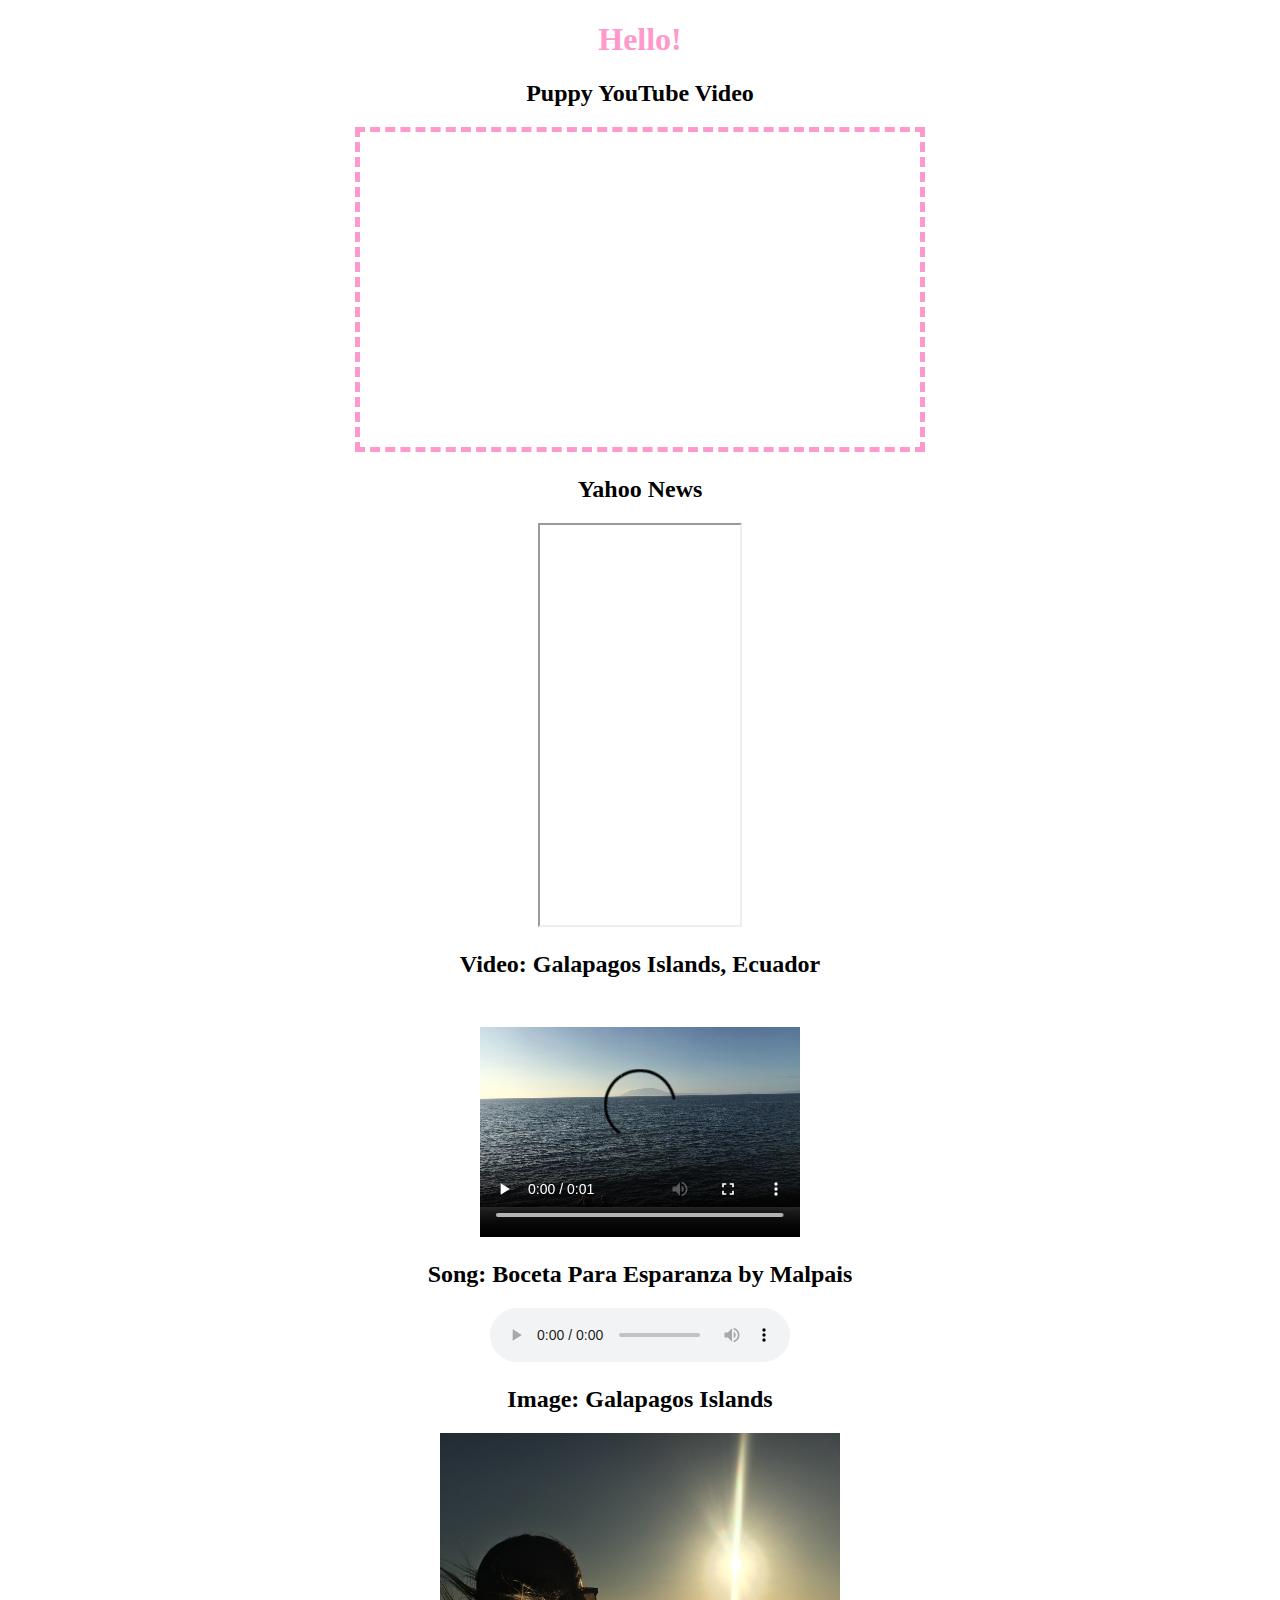
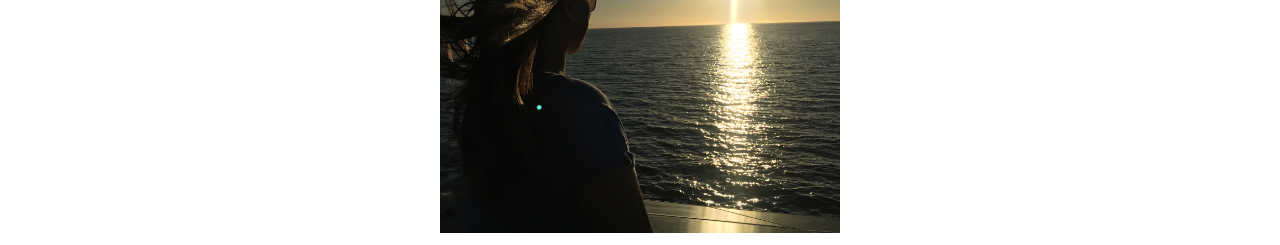
==== embeddingOriginalWork.html @ d53bc88b "Add files via upload" ====
<!DOCTYPE html>
<html>
  <center>
    <head>
      <title>Hello!</title>
    </head>
    <body>
      <font color="FF99CC">
        <center><h1>Hello!</h1></center>
      </font>
      <h2>Puppy YouTube Video</h2>
      <center>
        <iframe style="border:5px dashed #FF99CC;" width="560" height="315"
                src="https://www.youtube.com/embed/mRf3-JkwqfU?autoplay=1&start=180" frameborder="0" allowfullscreen>
        </iframe>
      </center>
      <h2>Yahoo News</h2>
      <iframe src="http://rss2js.geckotribe.com/framesample.php?i=3&amp;s=1&amp;f=http%3A%2F%2Frss.news.yahoo.com%2Frss%2Ftopstories" height="400" width="200"></iframe>
      <div>
        <h2>Video: Galapagos Islands, Ecuador</h2>
        <video width="320" height="240" controls>
          <source src="IMG_1998.m4v" type="video/mp4">
        </video>
        <h2>Song: Boceta Para Esparanza by Malpais</h2>
        <audio controls>
        <source src="song.mp3" type="audio/mpeg">
      </audio>
      </div>
      <div>
        <h2>Image: Galapagos Islands</h2>
        <object width="400" height="400" data="IMG_2019.JPG"></object>
      </div>
    </body>
  </center>
</html>
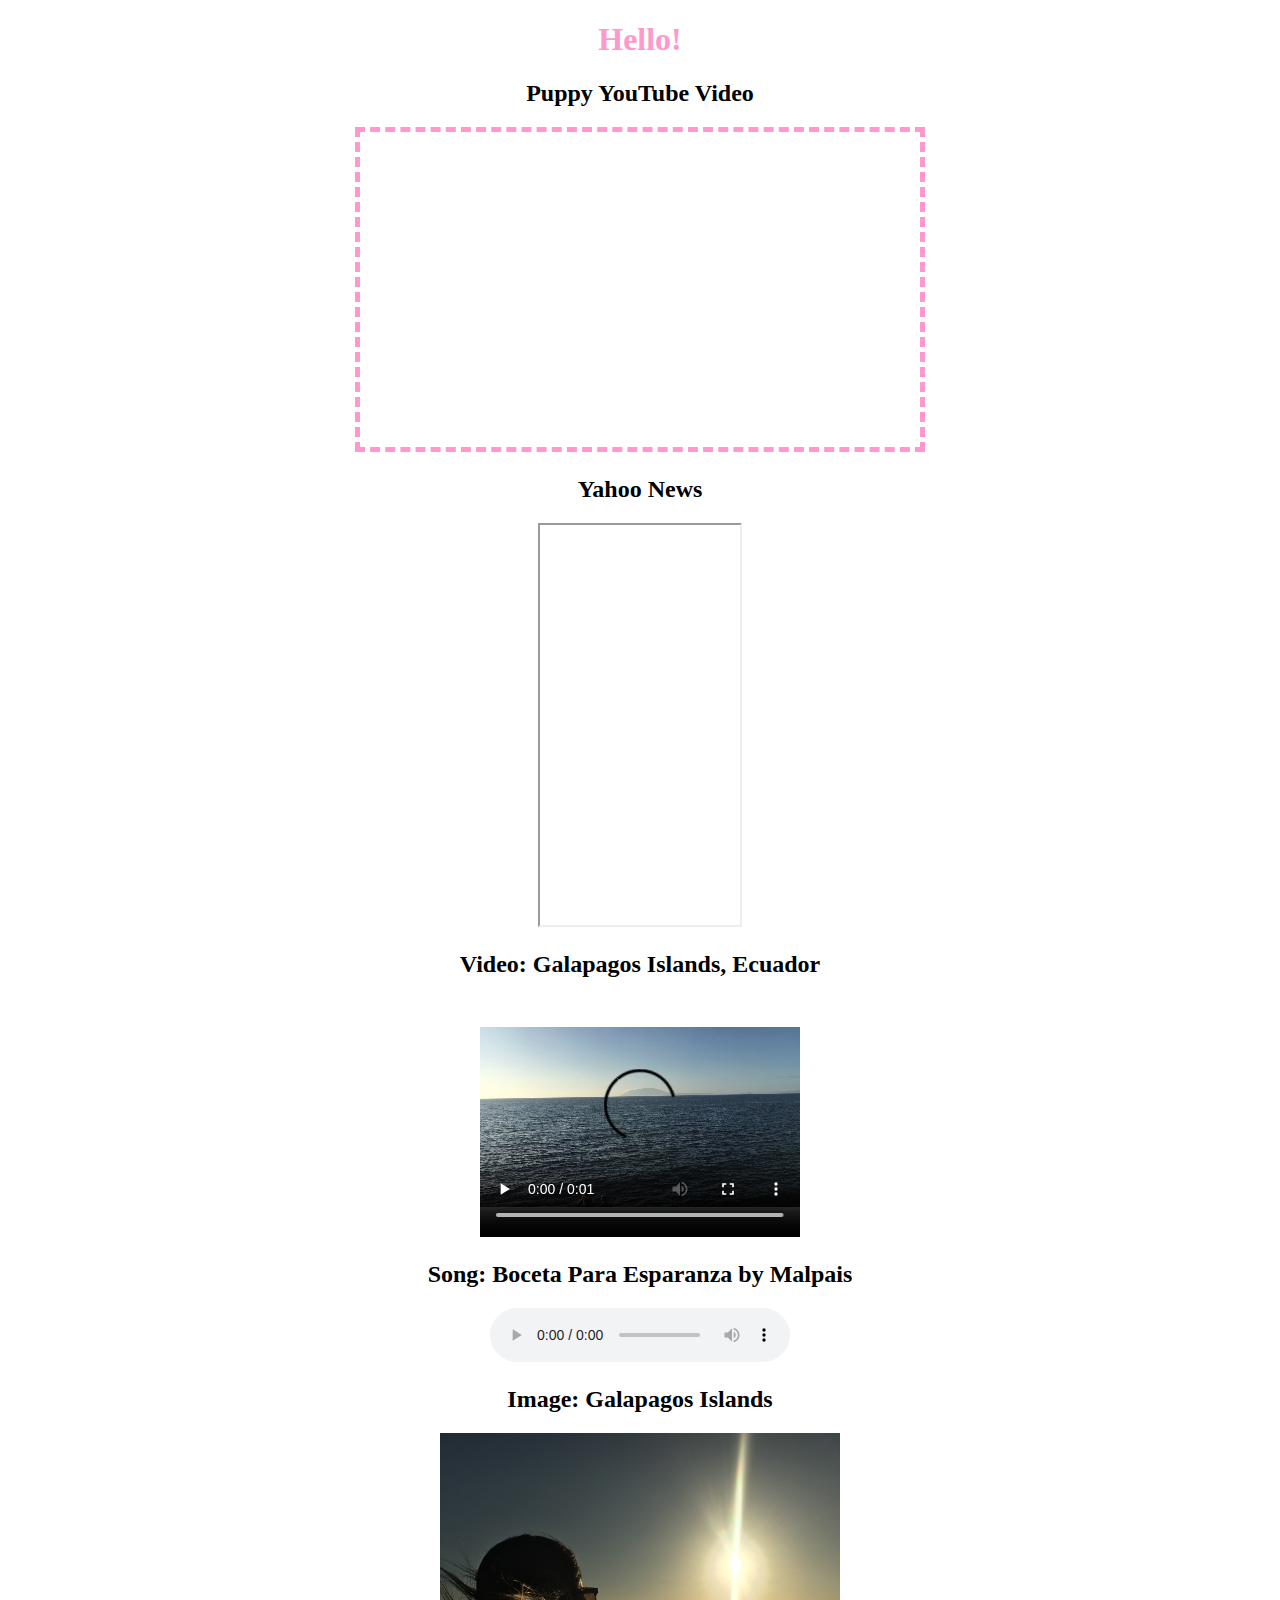
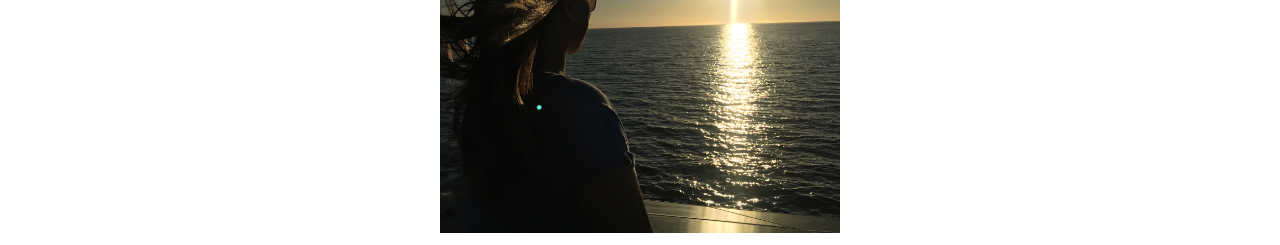
==== commit 14676b90: "Add files via upload" ====
--- a/embeddingOriginalWork.html
+++ b/embeddingOriginalWork.html
@@ -15,8 +15,11 @@
         </iframe>
       </center>
       <h2>Yahoo News</h2>
-      <iframe src="http://rss2js.geckotribe.com/framesample.php?i=3&amp;s=1&amp;f=http%3A%2F%2Frss.news.yahoo.com%2Frss%2Ftopstories" height="400" width="200"></iframe>
+      <iframe src="http://rss2js.geckotribe.com/framesample.php?i=3&s=1&f=http%3A%2F%2Frss.news.yahoo.com%2Frss%2Ftopstories" height="400" width="200"></iframe>
       <div>
+
+      <!--<iframe src="http://rss2js.geckotribe.com/framesample.php?i=3&amp;s=1&amp;f=http%3A%2F%2Frss.news.yahoo.com%2Frss%2Ftopstories" height="400" width="200"></iframe>-->
+
         <h2>Video: Galapagos Islands, Ecuador</h2>
         <video width="320" height="240" controls>
           <source src="IMG_1998.m4v" type="video/mp4">
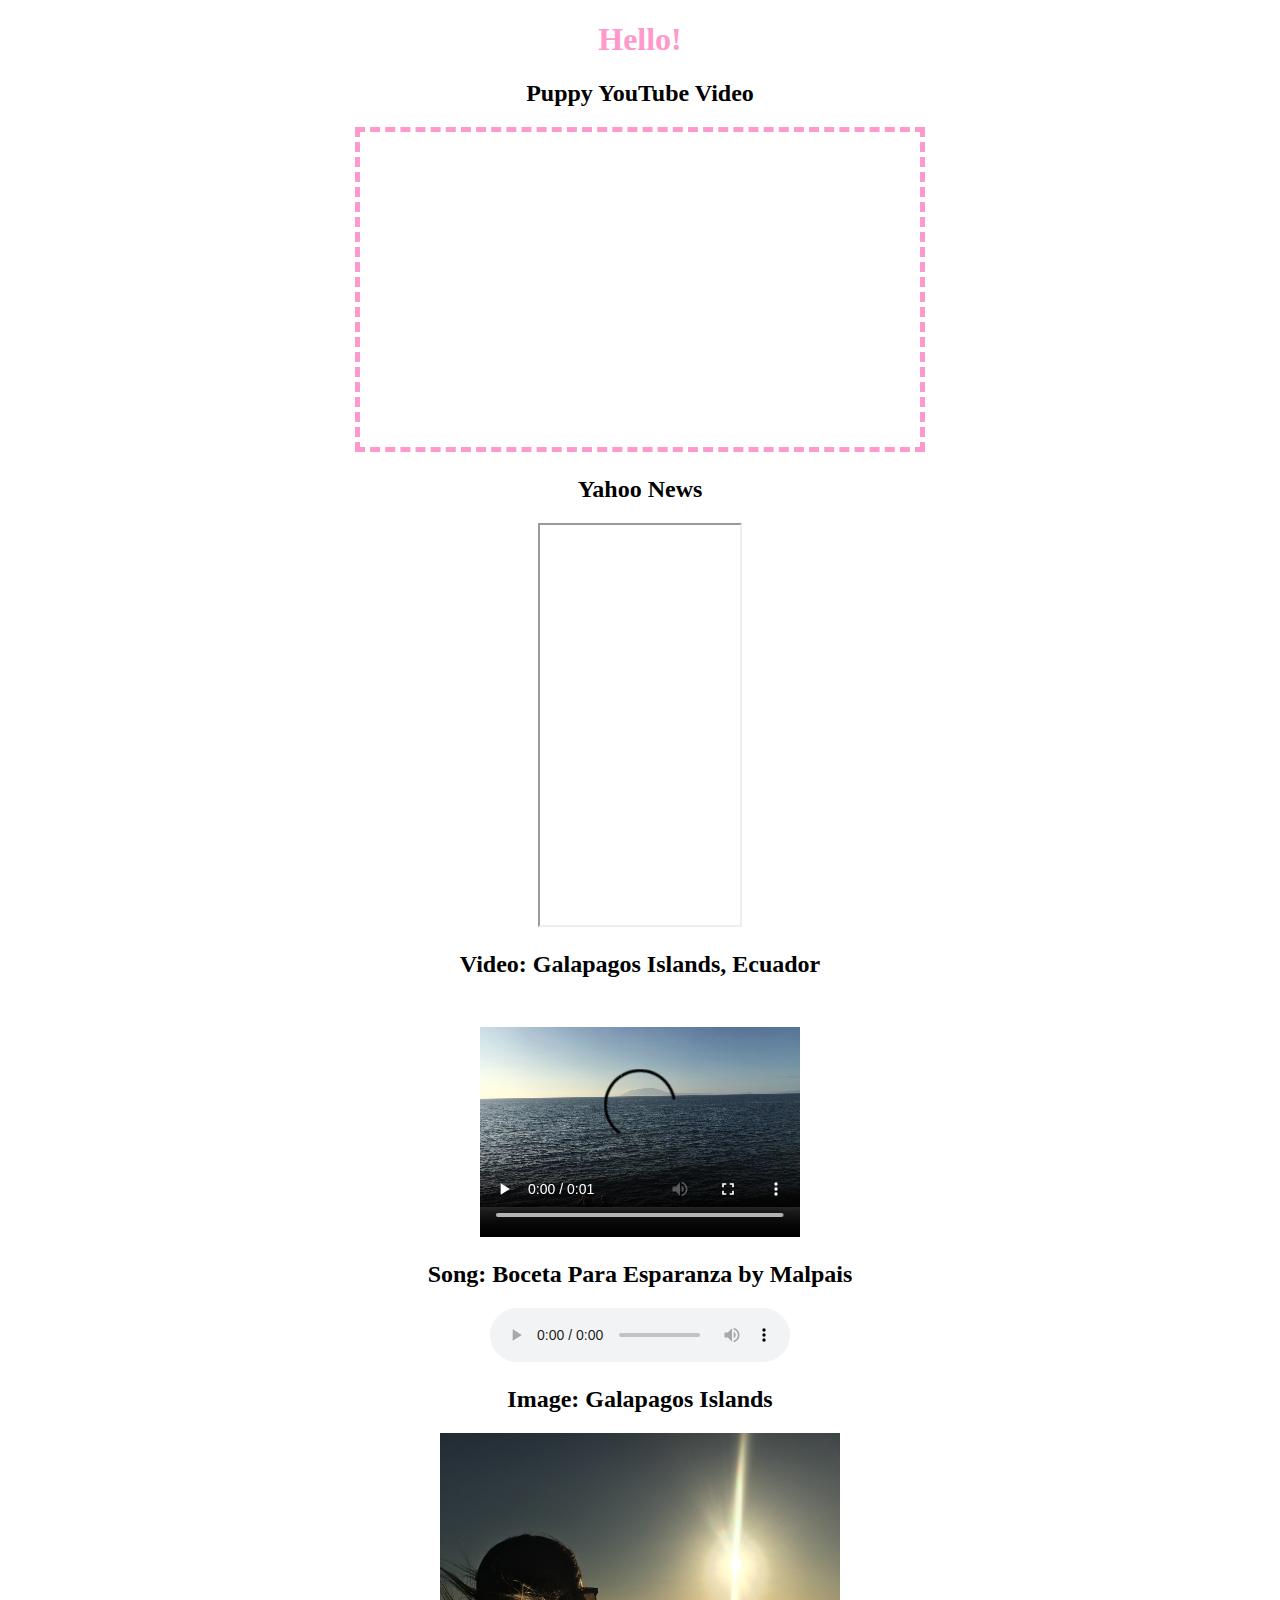
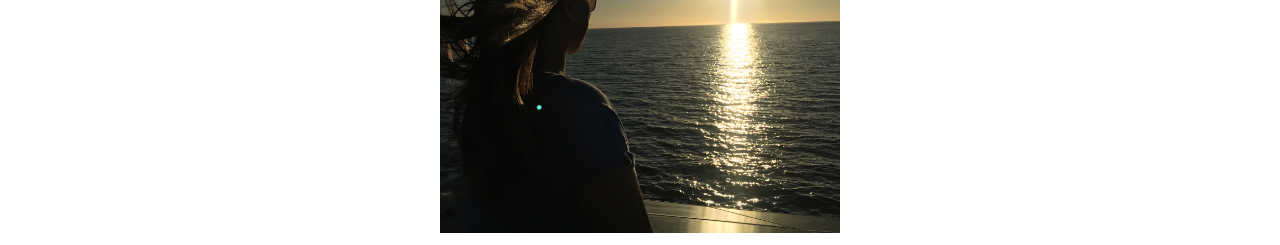
==== commit dcabf999: "Add files via upload" ====
--- a/embeddingOriginalWork.html
+++ b/embeddingOriginalWork.html
@@ -15,11 +15,8 @@
         </iframe>
       </center>
       <h2>Yahoo News</h2>
-      <iframe src="http://rss2js.geckotribe.com/framesample.php?i=3&s=1&f=http%3A%2F%2Frss.news.yahoo.com%2Frss%2Ftopstories" height="400" width="200"></iframe>
+      <iframe src="http://rss2js.geckotribe.com/framesample.php?i=3&amp;s=1&amp;f=http%3A%2F%2Frss.news.yahoo.com%2Frss%2Ftopstories" height="400" width="200"></iframe>
       <div>
-
-      <!--<iframe src="http://rss2js.geckotribe.com/framesample.php?i=3&amp;s=1&amp;f=http%3A%2F%2Frss.news.yahoo.com%2Frss%2Ftopstories" height="400" width="200"></iframe>-->
-
         <h2>Video: Galapagos Islands, Ecuador</h2>
         <video width="320" height="240" controls>
           <source src="IMG_1998.m4v" type="video/mp4">
